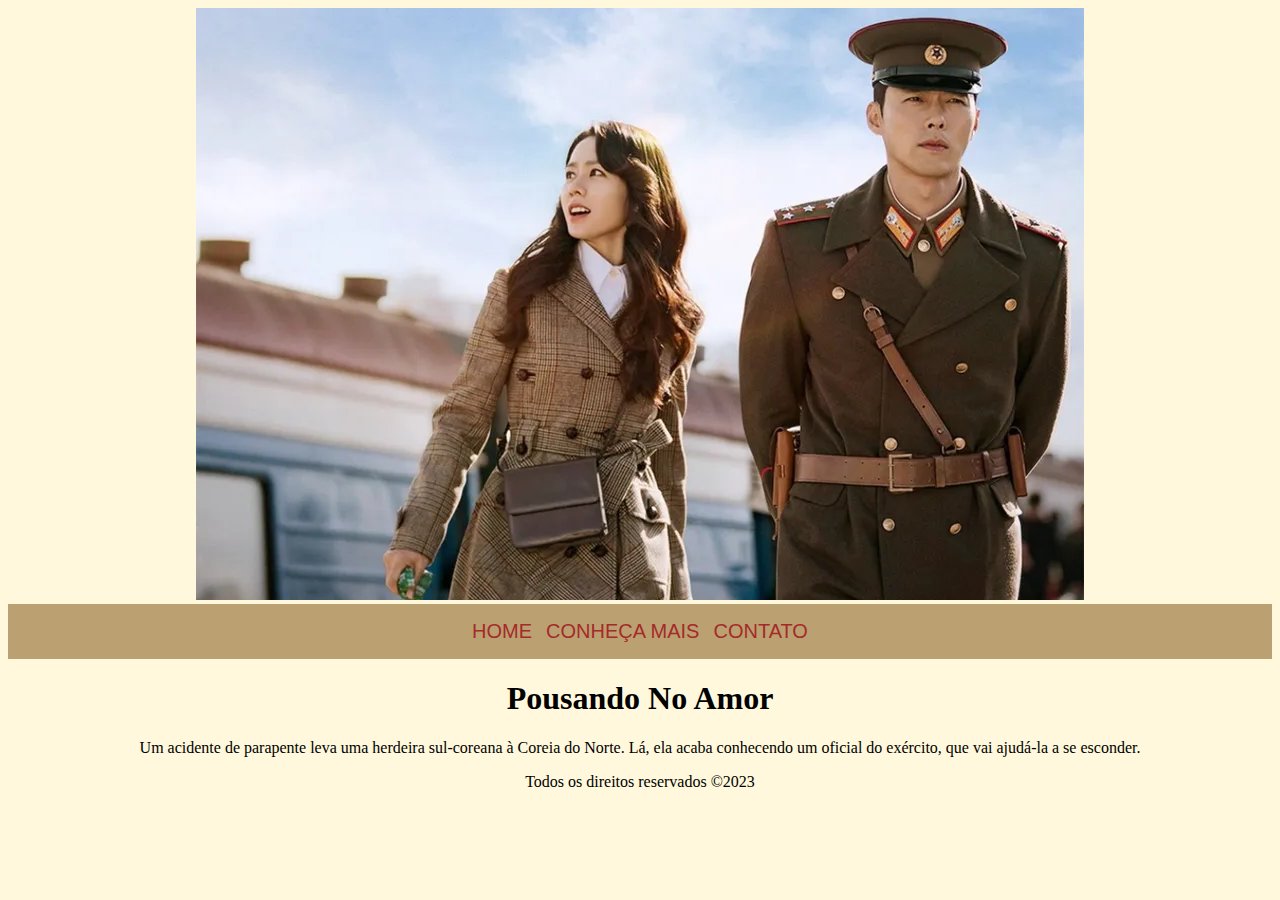
==== index.html @ 93dd5031 "Add files via upload" ====
<!DOCTYPE html>
<html lang="en">
<head>
    <meta charset="UTF-8">
    <meta http-equiv="X-UA-Compatible" content="IE=edge">
    <meta name="viewport" content="width=device-width, initial-scale=1.0">
    <title>Document</title>
    <link rel="stylesheet" href="./css/style.css">
</head>
<body >
    <div  class="container">


        <header>
            <div >
            <img class="img" src="./img/capa.webp" alt="">
        </div>
        </header>
        <nav class="nav">
        <a href="index.html">HOME</a>
        <a href="./pages/biografia.html">CONHEÇA MAIS</a>
        <a href="./pages/contato.html">CONTATO</a>
       
        </nav>
        <main>
            <article>
                <h1>Pousando No Amor</h1>
              <p> Um acidente de parapente leva uma herdeira sul-coreana à Coreia do Norte. Lá, ela acaba conhecendo um oficial do exército, que vai ajudá-la a se esconder.</p>
            </article>
        </main>


        <footer> <p>Todos os direitos reservados &copy;2023</p></footer>
    
   </div>

</body>
</html>
---- css/style.css ----
body{
    background-color: cornsilk;
}


nav{
    background-color: rgb(187, 161, 113);
    padding: 1rem;
}
a{
    color: brown;
    padding: 5px;
    text-decoration: none;
    font-family: 'Franklin Gothic Medium', 'Arial Narrow', Arial, sans-serif;
    font-size: 20px;
   
}
a:hover{
    color: aliceblue;
    transition: 0.5s;
}

footer{
    text-align: center;
}
article{
    background-color: cornsilk;
}
.container{
    background-color: cornsilk;
}

div{
    text-align: center;
}
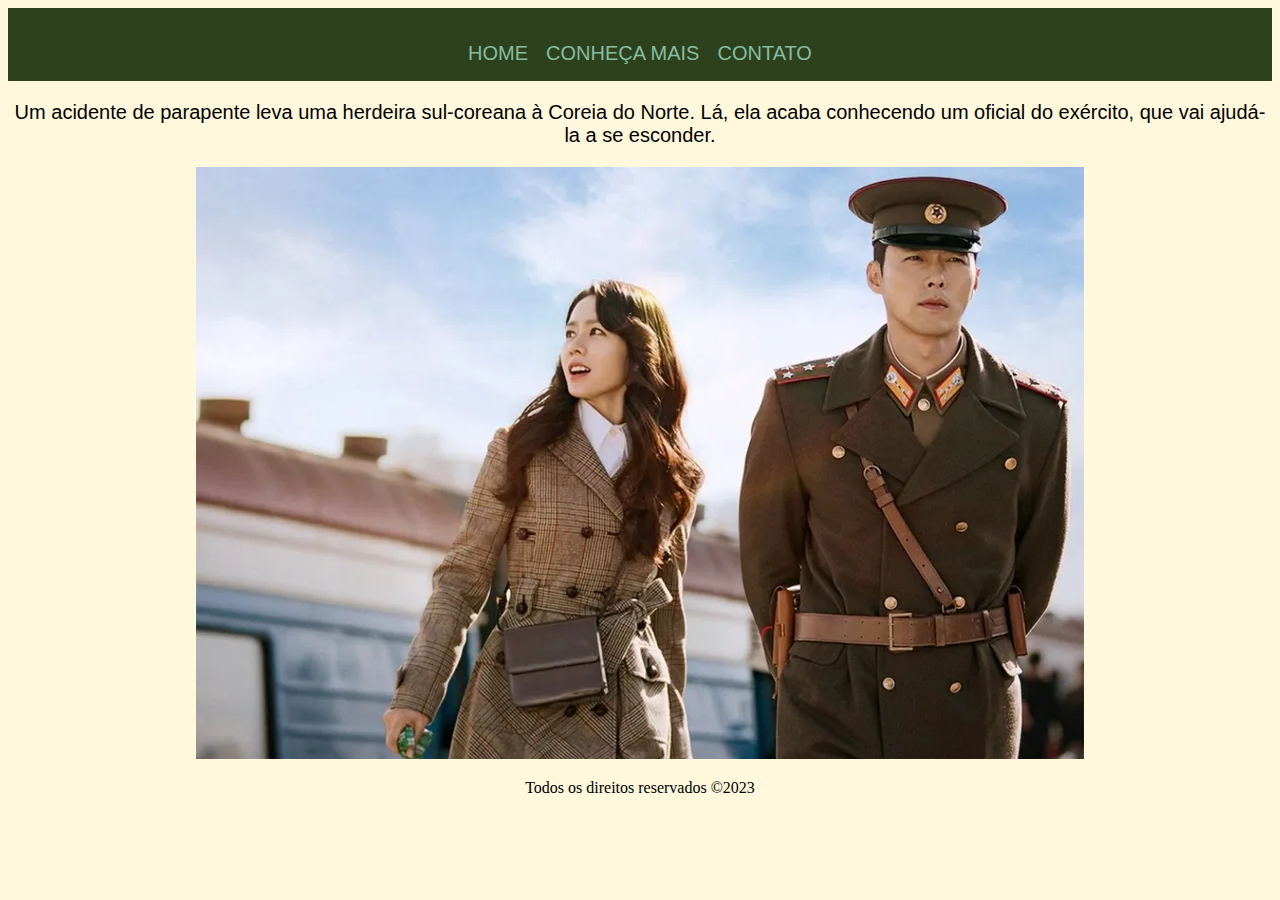
==== commit 3169ac14: "Add files via upload" ====
--- a/index.html
+++ b/index.html
@@ -9,25 +9,24 @@
 </head>
 <body >
     <div  class="container">
-
-
         <header>
-            <div >
-            <img class="img" src="./img/capa.webp" alt="">
-        </div>
+            <div class="background-img">
+                <img src="https://occ-0-2794-2219.1.nflxso.net/dnm/api/v6/tx1O544a9T7n8Z_G12qaboulQQE/AAAABYoDZJgZJvtdQB8wntj0EAggK_aQ7IWq2K1FCbCxBLd9wgs1g1cqQoO84-Hv_omcy8LTQXl4nXvnskd-01wpy5uUfpofl0nPsU0-Rpo6Gn2Fsrpzv59ljbdQMQBUoV7R6WAo5HQ7bG2ibJHyQ9nyehWgJ7g6xGxE7APa_RcgL6NVT6yUJzczQQ.png?r=bf6" alt="">
+            </div>
         </header>
         <nav class="nav">
-        <a href="index.html">HOME</a>
-        <a href="./pages/biografia.html">CONHEÇA MAIS</a>
-        <a href="./pages/contato.html">CONTATO</a>
-       
+            <a href="index.html">HOME</a>
+            <a href="./pages/biografia.html">CONHEÇA MAIS</a>
+            <a href="./pages/contato.html">CONTATO</a>
+            
         </nav>
         <main>
             <article>
-                <h1>Pousando No Amor</h1>
-              <p> Um acidente de parapente leva uma herdeira sul-coreana à Coreia do Norte. Lá, ela acaba conhecendo um oficial do exército, que vai ajudá-la a se esconder.</p>
+           
+                <p class="font"> Um acidente de parapente leva uma herdeira sul-coreana à Coreia do Norte. Lá, ela acaba conhecendo um oficial do exército, que vai ajudá-la a se esconder.</p>
             </article>
         </main>
+        <img  src="./img/capa.webp" alt="">
 
 
         <footer> <p>Todos os direitos reservados &copy;2023</p></footer>
--- a/css/style.css
+++ b/css/style.css
@@ -4,12 +4,13 @@
 
 
 nav{
-    background-color: rgb(187, 161, 113);
+    background-color: rgb(45, 66, 28);
     padding: 1rem;
+    text-align: center;
 }
 a{
-    color: brown;
-    padding: 5px;
+    color: rgb(135, 189, 162);
+    padding: 7px;
     text-decoration: none;
     font-family: 'Franklin Gothic Medium', 'Arial Narrow', Arial, sans-serif;
     font-size: 20px;
@@ -25,12 +26,27 @@
 }
 article{
     background-color: cornsilk;
+
 }
 .container{
     background-color: cornsilk;
 }
-
 div{
     text-align: center;
 }
 
+.background-img{
+    text-align: center;
+    background-color: rgb(45, 66, 28);
+}
+
+.font{
+    font-size: 20px;
+    font-family: sans-serif;
+    text-align: center;
+ 
+}
+h1{
+    font-size: 35px;
+    text-align: center;
+}
